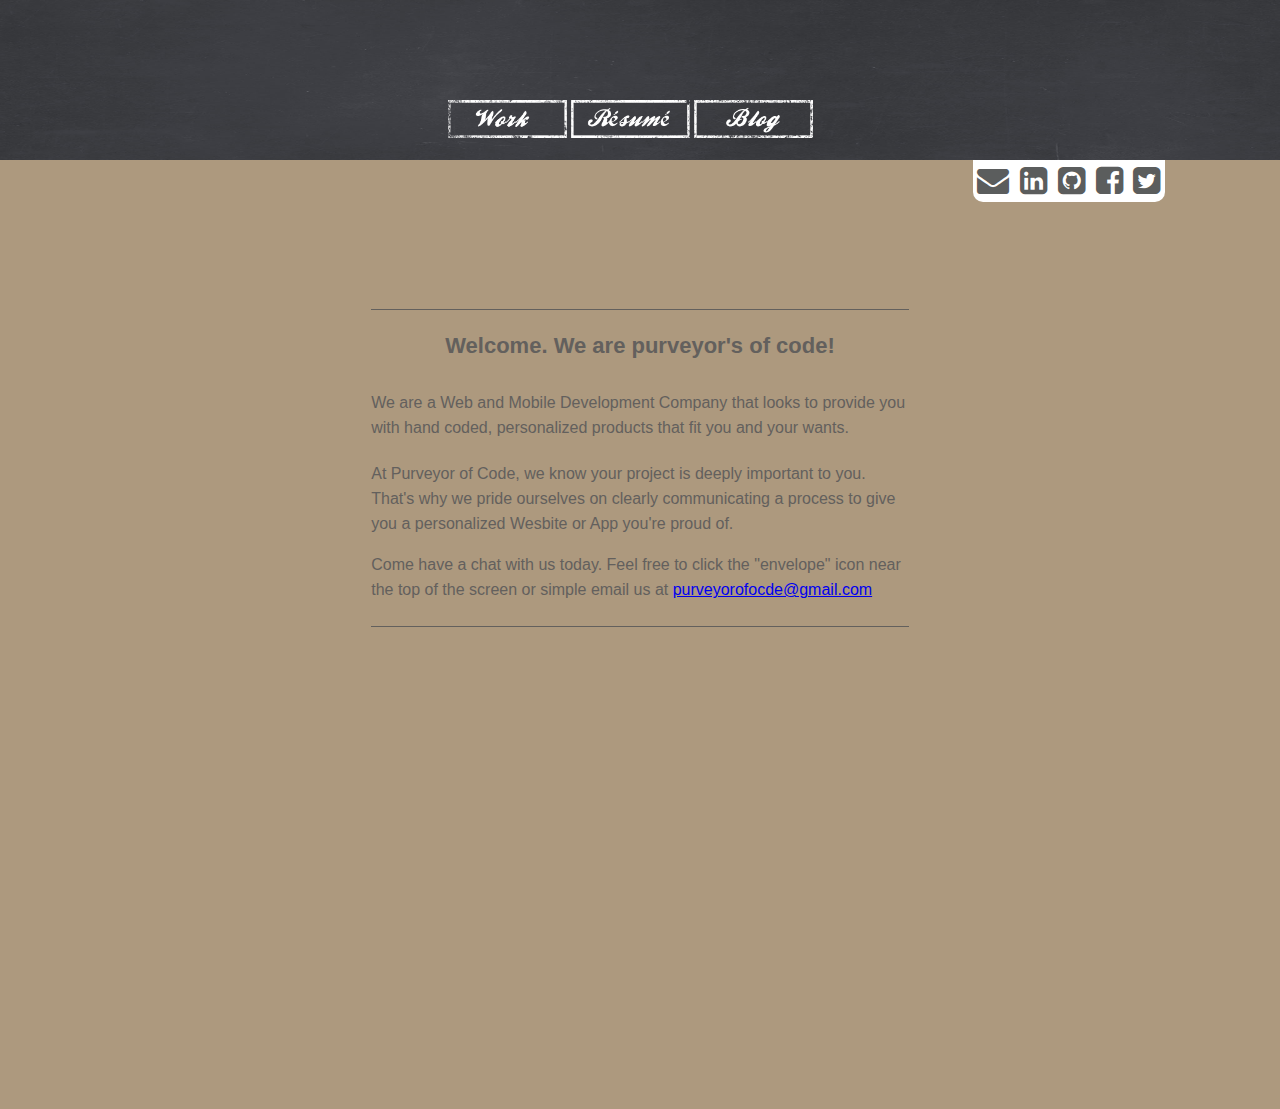
==== blog.html @ 2f60ed20 "add 'mailto:'" ====
<!DOCTYPE html>
<html class="no-js" lang="en" >

<head>
  <meta charset="utf-8">
  <meta name="viewport" content="width=device-width, initial-scale=1.0">

  <title>Damon Jacoby: Purveyor of Fine Coding Services</title>
<link href="http://maxcdn.bootstrapcdn.com/font-awesome/4.1.0/css/font-awesome.min.css" rel="stylesheet">
  <link rel="stylesheet" href="css/normalize.css">
  <link rel="stylesheet" href="css/main.css">
  <link href='http://fonts.googleapis.com/css?family=PT+Sans:700' rel='stylesheet' type='text/css'>
</head>
<body>
  <div class="container_work">
    <nav>
        <img class="bb_nav" src="images/chalkboard1top.jpg">
        <img id="dnav"src="images/pcode.png">
        <div class="nav_links">
          <a href="#"><img class="nav_link" src="images/WorkBox.png"></a>
          <a href="images/damondesignerdeveloperresume2014.pdf" target="_blank"><img class="nav_link" src="images/ResumeBox.png"></a>
          <a href="blog.html"><img class="nav_link" src="images/BlogBox.png"></a>
        </div>
    </nav>
      <div id="social">
        <a href="contact.html"><i class="fa fa-envelope fa-3x"></i></a>
        <a href="https://www.linkedin.com/pub/damon-jacoby/22/7b3/486" target="_blank"><i class="fa fa-linkedin-square fa-3x"></i></a>
        <a href="https://github.com/damonjj" target="_blank"><i class="fa fa-github-square fa-3x"></i></a>
        <a href="https:///www.facebook.com/purveyorofcode" target="_blank"><i class="fa fa-facebook-square fa-3x"></i></i></a>
        <a href="https://twitter.com/damonjj" target="_blank"><i class="fa fa-twitter-square fa-3x"></i></a>

      </div>
      <div class="blog-container">
        <article class="blog_article_container">
          <h1 id="header-blog">Welcome. We are purveyor's of code!</h1>
          <p class="p_blog_padding">We are a Web and Mobile Development Company that looks to provide you with hand coded, personalized products that fit you and your wants.</p>
          <p>At Purveyor of Code, we know your project is deeply important to you. That's why we pride ourselves on clearly communicating a process to give you a personalized Wesbite or App you're proud of.</p><p>Come have a chat with us today. Feel free to click the "envelope" icon near the top of the screen or simple email us at <a href="mailto:purveyerofcode@gmail.com">purveyorofocde@gmail.com</a></p>
        </article>
      </div>
  </div>
</body>
</html>
---- css/main.css ----
body {
  background-image: url('../images/BGRepeatable.jpg');
  -webkit-background-size: cover;
  -moz-background-size: cover;
  -o-background-size: cover;
  background-size: cover;
}

/*img {
  max-width: 100%;
}*/

@font-face {
  font-family: drawing_guides;
  src: url('drawing_guides.tff');
}

p.custom_font{
  font-family: drawing_guides; /* no .ttf */
}

a {
  display: inline;
  height: 300px;
}
#bb {
  width: 100%;
  /* height: 494px; */
  margin-top: 3%;
  -webkit-box-shadow: 0 8px 30px -1px black;
  -moz-box-shadow: 0 8px 30px -1px black;
  box-shadow: 0 8px 30px -1px black;
}

#d {
  position: absolute;
  width: 58%;
  margin-top: 7.5%;
  margin-left: 20%;
}

#bar {
  position: absolute;
  width: 47%;
  margin-top: 7.5%;
  margin-left: 25%;

}

#p {
  position: absolute;
  width: 55%;
  margin-top: -18%;
  margin-left: 22%;
}

#boxes {
  padding-top: 5%;
  width: 80%;
  margin: 0 auto;
  margin-right: 8.1%;

}

.box {
  width: 20%;
  margin-left: 8.5%;}

#followMe {
  padding-top: 4%;
  width: 40%;
  margin: 0 auto;
  /*text-align: center;*/
}

#f {
  width: 93%;
}

#dots {
  position: absolute;
  margin-top: .35%;
  margin-left: -15.5%;
  width: 70%;
}

.smBox {
  width: 80%;
  margin: 0 auto;   
}

.sm {
  margin: 5%;
  margin-left: 9%;
  width: 5%;
}

.follow {
  font-family: 'PT Sans', sans-serif;
  font-size: 2em;
  text-align: center;
  margin-top: -10px;
  margin-left: 3%;
  width: 93%;
  color: white;
}


/* NAV-BAR*/

@font-face {
  font-family: 'MyWebFont';
  src: url('fonts/chalk_line_outline') format('woff'), /* Chrome 6+, Firefox 3.6+, IE 9+, Safari 5.1+ */
       url('fonts/chalk_line_outline.ttf') format('truetype'); /* Chrome 4+, Firefox 3.5, Opera 10+, Safari 3—5 */
}

.nav_header {
  font-family: 'chalk_line_outline';
  color: white;
}

.bb_nav {
  width: 100%;
  height: 10em;/*
  -webkit-box-shadow: 0 4px 2px -2px black;
  -moz-box-shadow: 0 4px 2px -2px black;
  box-shadow: 0 4px 2px -2px black;*/
}

#dnav {
  position: absolute;
  width: 58%;
  margin-top: -14%;
  margin-left: 21%;
}

.nav_links {
  width: 32%;
  margin: 0 auto;
  margin-top: -5%;
  padding-left: 35%;
  position: absolute;
}

.nav_link {
  width: 29%;
}

/*SOCIAL LINKS*/

#social {
  width: 15%;
  background: white;
  text-align: center;
  border-radius: 0 0 10px 10px;
  margin-top: -0.3%;
  margin-left: 76%;
}

.social_links_email {
  width: 13%;
  padding: 2px;
  margin-bottom: 1.5%;
}

.social_links_linkedin {
  width: 13%;
  padding: 2px;
  margin-top: 1%;
}

.social_links_github {
  width: 13%;
  padding: 2px;
  margin-bottom: .7%;
}

.social_links_facebook {
  width: 13%;
  padding: 2px;
  margin-top: 1%;
}


.social_links_twitter {
  width: 13%;
  height: 13%;
  padding: 2px;
  height: 5%;
}

#followMe-nav {
  padding-top: 4%;
  width: 40%;
  margin: 0 auto;
  /*text-align: center;*/
}

#dots-nav {
  position: absolute;
  margin-top: .35%;
  margin-left: -15.5%;
  width: 70%;
}

.follow-nav {
  font-family: 'PT Sans', sans-serif;
  font-size: 2em;
  text-align: center;
  margin-top: -10px;
  margin-left: 3%;
  width: 93%;
  color: white;
}


#chalk-nav {
  /*width: 35%;
  margin: 0 auto;
*/}

.blog-container {
  margin-left: 20%;
  margin-right: 20%;
  height: 800px;
  
  font-size: 16px;
  color: #63605D;
  
  line-height: 25px;
  /*background-color: #3A3B3F;*/
}

.container_work {
  background-color: #AD997E;
}

#header-blog {
  font-size: 22px;
  text-align: center;
  padding-bottom: 3%;
}

.p_blog_padding {
  padding-bottom: 1%;
}
.blog_article_container {
  width: 70%;
  margin: 0 auto;
  margin-top: 14%;
  padding: 1% 0 1% 0;
  border-top: 1px solid #63605D;
  border-bottom: 1px solid #63605D;
}

.FBSVG {
  width: 3em;
}

.fa-3x {
  font-size: 2em;
  padding: .15em .1em .15em .1em;
  color: #5b5d5d;
}

.fa-3x:hover {
  transition: color 0.5s ease;
  color: #8d8488;
}

.wrapper {
    margin: 0 auto;
    max-width: 500px;
    padding: 10% 0 10% 0;
}
 
#contact_form { 
  color: #e5e5e5;
  text-shadow: 0 1px 0 #F7F7F7;
  border-radius: 4px;
  -webkit-border-radius: 4px;
  -moz-border-radius: 4px;
  background: #63605D;
  padding: 25px;   
}
 
 
#ff label { 
  cursor: pointer;
  margin: 4px 0;
  color: #e5e5e5;
  display: block;
  font-weight: 800;
     
}
 
input { 
  display: block;
  width: 90%;
  border-radius: 4px;
  -webkit-border-radius: 4px;
  -moz-border-radius: 4px;
  background-color: #e5e5e5;
  color: #000;
  border: 1px solid #5f5f5f;
  padding: 10px;
  margin-bottom: 25px;
}
 
.sendButton {
    cursor: pointer;
    color: #F7F7F7;
    background-color: #e5e5e5;
    -webkit-border-radius: 16px;
    -moz-border-radius: 16px;
    border-radius: 1px;
    border: 1px solid #e5e5e5;
    color: #63605D;
    font-family: Arial;
    font-size: 16px;
    width:  25%;
    font-weight: bold;
    /*text-shadow: 1px 1px 0px #cc9f52;*/
    margin: 0 auto;
  transition: color 0.5s ease;
}
.sendButton:hover {
  color: #8d8488;

}
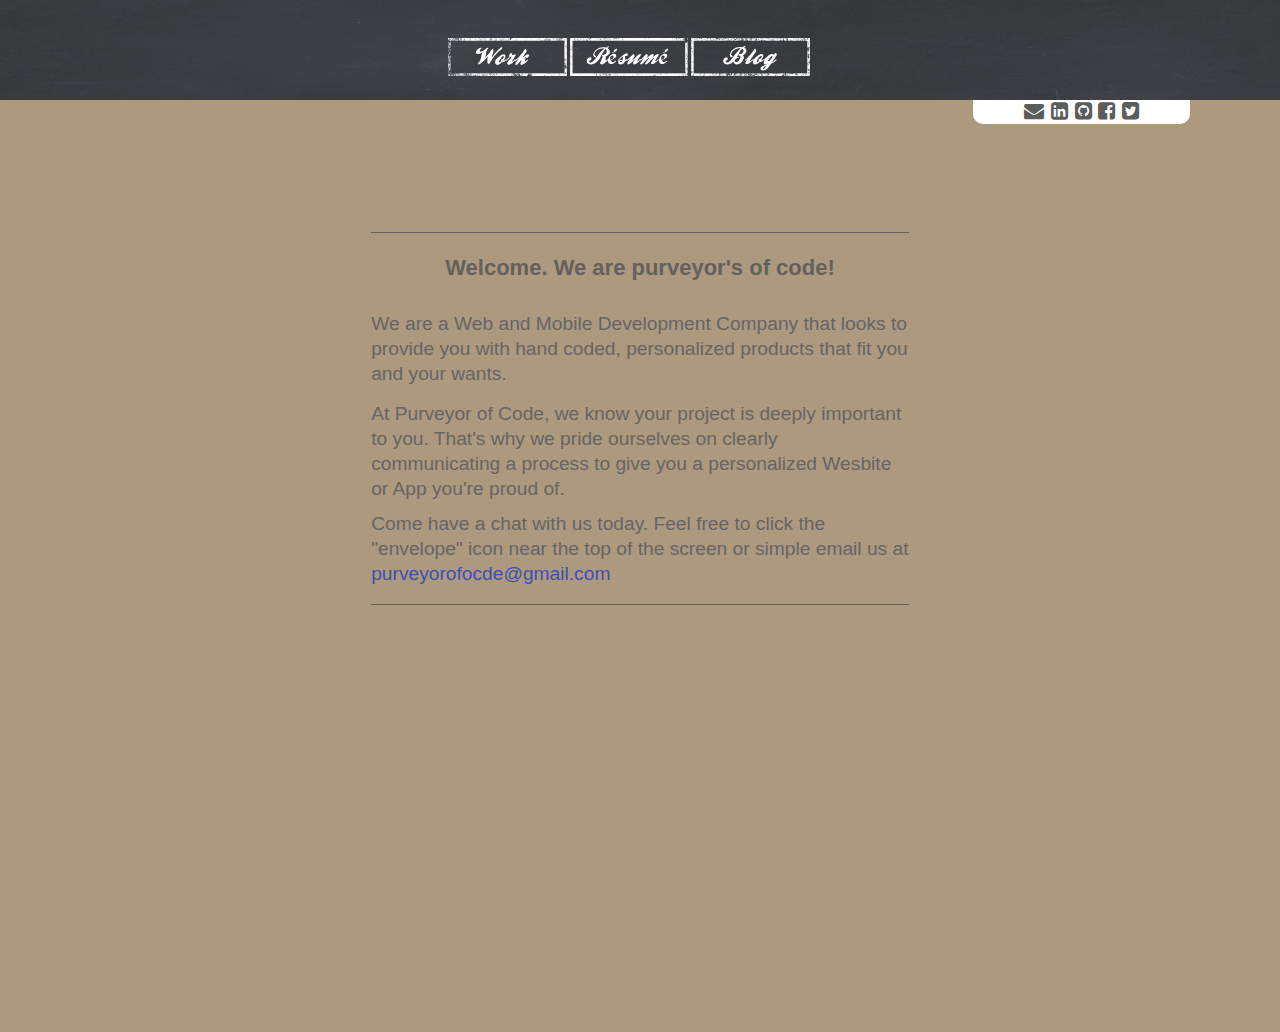
==== commit 484d8aa9: "contact modal" ====
--- a/blog.html
+++ b/blog.html
@@ -23,7 +23,7 @@
         </div>
     </nav>
       <div id="social">
-        <a href="contact.html"><i class="fa fa-envelope fa-3x"></i></a>
+        <a href="contactform.html"><i class="fa fa-envelope fa-3x"></i></a>
         <a href="https://www.linkedin.com/pub/damon-jacoby/22/7b3/486" target="_blank"><i class="fa fa-linkedin-square fa-3x"></i></a>
         <a href="https://github.com/damonjj" target="_blank"><i class="fa fa-github-square fa-3x"></i></a>
         <a href="https:///www.facebook.com/purveyorofcode" target="_blank"><i class="fa fa-facebook-square fa-3x"></i></i></a>
--- a/css/main.css
+++ b/css/main.css
@@ -149,7 +149,7 @@
 /*SOCIAL LINKS*/
 
 #social {
-  width: 15%;
+  width: 17%;
   background: white;
   text-align: center;
   border-radius: 0 0 10px 10px;
@@ -268,7 +268,347 @@
   color: #8d8488;
 }
 
-.wrapper {
+
+
+
+
+
+
+
+
+/*! fancyBox v2.0.6 fancyapps.com | fancyapps.com/fancybox/#license */
+.fancybox-tmp iframe, .fancybox-tmp object {
+  vertical-align: top;
+  padding: 0;
+  margin: 0;
+}
+
+.fancybox-wrap {
+  position: absolute;
+  top: 0;
+  left: 0;
+  z-index: 8020;
+}
+
+.fancybox-skin {
+  position: relative;
+  padding: 0;
+  margin: 0;
+  background: #f9f9f9;
+  color: #444;
+  text-shadow: none;
+  -webkit-border-radius: 4px;
+     -moz-border-radius: 4px;
+          border-radius: 4px;
+}
+
+.fancybox-opened {
+  z-index: 8030;
+}
+
+.fancybox-opened .fancybox-skin {
+  -webkit-box-shadow: 0 10px 25px rgba(0, 0, 0, 0.5);
+     -moz-box-shadow: 0 10px 25px rgba(0, 0, 0, 0.5);
+          box-shadow: 0 10px 25px rgba(0, 0, 0, 0.5);
+}
+
+.fancybox-outer, .fancybox-inner {
+  padding: 0;
+  margin: 0;
+  position: relative;
+  outline: none;
+}
+
+.fancybox-inner {
+  overflow: hidden;
+}
+
+.fancybox-type-iframe .fancybox-inner {
+  -webkit-overflow-scrolling: touch;
+}
+
+.fancybox-error {
+  color: #444;
+  font: 14px/20px "Helvetica Neue",Helvetica,Arial,sans-serif;
+  margin: 0;
+  padding: 10px;
+}
+
+.fancybox-image, .fancybox-iframe {
+  display: block;
+  width: 100%;
+  height: 100%;
+  border: 0;
+  padding: 0;
+  margin: 0;
+  vertical-align: top;
+}
+
+.fancybox-image {
+  max-width: 100%;
+  max-height: 100%;
+}
+
+#fancybox-loading, .fancybox-close, .fancybox-prev span, .fancybox-next span {
+  background-image: url('fancybox_sprite.png');
+}
+
+#fancybox-loading {
+  position: fixed;
+  top: 50%;
+  left: 50%;
+  margin-top: -22px;
+  margin-left: -22px;
+  background-position: 0 -108px;
+  opacity: 0.8;
+  cursor: pointer;
+  z-index: 8020;
+}
+
+#fancybox-loading div {
+  width: 44px;
+  height: 44px;
+  background: url('fancybox_loading.gif') center center no-repeat;
+}
+
+.fancybox-close {
+  position: absolute;
+  top: -18px;
+  right: -18px;
+  width: 36px;
+  height: 36px;
+  cursor: pointer;
+  z-index: 8040;
+}
+
+.fancybox-nav {
+  position: absolute;
+  top: 0;
+  width: 40%;
+  height: 100%;
+  cursor: pointer;
+  background: transparent url('blank.gif'); /* helps IE */
+  -webkit-tap-highlight-color: rgba(0,0,0,0);
+  z-index: 8040;
+}
+
+.fancybox-prev {
+  left: 0;
+}
+
+.fancybox-next {
+  right: 0;
+}
+
+.fancybox-nav span {
+  position: absolute;
+  top: 50%;
+  width: 36px;
+  height: 34px;
+  margin-top: -18px;
+  cursor: pointer;
+  z-index: 8040;
+  visibility: hidden;
+}
+
+.fancybox-prev span {
+  left: 20px;
+  background-position: 0 -36px;
+}
+
+.fancybox-next span {
+  right: 20px;
+  background-position: 0 -72px;
+}
+
+.fancybox-nav:hover span {
+  visibility: visible;
+}
+
+.fancybox-tmp {
+  position: absolute;
+  top: -9999px;
+  left: -9999px;
+  padding: 0;
+  overflow: visible;
+  visibility: hidden;
+}
+
+/* Overlay helper */
+
+#fancybox-overlay {
+  position: absolute;
+  top: 0;
+  left: 0;
+  overflow: hidden;
+  display: none;
+  z-index: 8010;
+  background: #000;
+}
+
+#fancybox-overlay.overlay-fixed {
+  position: fixed;
+  bottom: 0;
+  right: 0;
+}
+
+/* Title helper */
+
+.fancybox-title {
+  visibility: hidden;
+  font: normal 13px/20px "Helvetica Neue",Helvetica,Arial,sans-serif;
+  position: relative;
+  text-shadow: none;
+  z-index: 8050;
+}
+
+.fancybox-opened .fancybox-title {
+  visibility: visible;
+}
+
+.fancybox-title-float-wrap {
+  position: absolute;
+  bottom: 0;
+  right: 50%;
+  margin-bottom: -35px;
+  z-index: 8030;
+  text-align: center;
+}
+
+.fancybox-title-float-wrap .child {
+  display: inline-block;
+  margin-right: -100%;
+  padding: 2px 20px;
+  background: transparent; /* Fallback for web browsers that doesn't support RGBa */
+  background: rgba(0, 0, 0, 0.8);
+  -webkit-border-radius: 15px;
+     -moz-border-radius: 15px;
+          border-radius: 15px;
+  text-shadow: 0 1px 2px #222;
+  color: #FFF;
+  font-weight: bold;
+  line-height: 24px;
+  white-space: nowrap;
+}
+
+.fancybox-title-outside-wrap {
+  position: relative;
+  margin-top: 10px;
+  color: #fff;
+}
+
+.fancybox-title-inside-wrap {
+  margin-top: 10px;
+}
+
+.fancybox-title-over-wrap {
+  position: absolute;
+  bottom: 0;
+  left: 0;
+  color: #fff;
+  padding: 10px;
+  background: #000;
+  background: rgba(0, 0, 0, .8);
+}
+
+
+
+
+
+* { margin: 0; padding: 0; outline: none; }
+html { font-size: 62.5%; height: 101%; }
+
+body { background: #fff; font-family: "Calibri", Arial, sans-serif; }
+img { border: 0; }
+
+a { color: #3a51b2; text-decoration: none; }
+a:hover { text-decoration: underline; }
+
+h2 { font-size: 1.8em; line-height: 1.9em; margin-bottom: 15px;  }
+
+p { color: #656565; font-size: 1.2em; margin-bottom: 10px; }
+
+#wrapper { width: 640px; margin: 0 auto; padding: 30px 45px; }
+
+#inline { display: none; width: 600px; }
+
+label { margin-right: 12px; margin-bottom: 9px; font-family: Georgia, serif; color: #646464; font-size: 1.2em; }
+
+.txt { 
+display: inline-block; 
+color: #676767;
+width: 420px; 
+font-family: Arial, Tahoma, sans-serif; 
+margin-bottom: 10px; 
+border: 1px dotted #ccc; 
+padding: 5px 9px;
+font-size: 1.2em;
+line-height: 1.4em;
+}
+
+.txtarea { 
+display: block; 
+resize: none;
+color: #676767;
+font-family: Arial, Tahoma, sans-serif; 
+margin-bottom: 10px; 
+width: 500px; 
+height: 150px;
+border: 1px dotted #ccc;
+padding: 5px 9px; 
+font-size: 1.2em;
+line-height: 1.4em;
+}
+
+.txt:focus, .txtarea:focus { border-style: solid; border-color: #bababa; color: #444; }
+
+input.error, textarea.error { border-color: #973d3d; border-style: solid; background: #f0bebe; color: #a35959; }
+input.error:focus, textarea.error:focus { border-color: #973d3d; color: #a35959; }
+
+#send { 
+color: #dee5f0;
+display: block;
+cursor: pointer;
+padding: 5px 11px;
+font-size: 1.2em;
+border: solid 1px #224983;
+border-radius: 5px;
+background: #1e4c99; 
+background: -webkit-gradient(linear, left top, left bottom, from(#2f52b7), to(#0e3a7d)); 
+background: -moz-linear-gradient(top, #2f52b7, #0e3a7d); 
+background: -webkit-linear-gradient(top, #2f52b7, #0e3a7d);
+background: -o-linear-gradient(top, #2f52b7, #0e3a7d);
+background: -ms-linear-gradient(top, #2f52b7, #0e3a7d);
+background: linear-gradient(top, #2f52b7, #0e3a7d);
+filter: progid:DXImageTransform.Microsoft.gradient(startColorstr='#2f52b7', endColorstr='#0e3a7d'); 
+}
+#send:hover {
+background: #183d80; 
+background: -webkit-gradient(linear, left top, left bottom, from(#284f9d), to(#0c2b6b)); 
+background: -moz-linear-gradient(top,  #284f9d, #0c2b6b); 
+background: -webkit-linear-gradient(top, #284f9d, #0c2b6b);
+background: -o-linear-gradient(top, #284f9d, #0c2b6b);
+background: -ms-linear-gradient(top, #284f9d, #0c2b6b);
+background: linear-gradient(top, #284f9d, #0c2b6b);
+filter: progid:DXImageTransform.Microsoft.gradient(startColorstr='#284f9d', endColorstr='#0c2b6b');
+}
+#send:active {
+color: #8c9dc0; 
+background: -webkit-gradient(linear, left top, left bottom, from(#0e387d), to(#2f55b7)); 
+background: -moz-linear-gradient(top,  #0e387d,  #2f55b7);
+background: -webkit-linear-gradient(top, #0e387d, #2f55b7);
+background: -o-linear-gradient(top, #0e387d, #2f55b7);
+background: -ms-linear-gradient(top, #0e387d, #2f55b7);
+background: linear-gradient(top, #0e387d, #2f55b7);
+filter: progid:DXImageTransform.Microsoft.gradient(startColorstr='#0e387d', endColorstr='#2f55b7');
+}
+
+
+
+
+
+
+/*.wrapper {
     margin: 0 auto;
     max-width: 500px;
     padding: 10% 0 10% 0;
@@ -321,13 +661,13 @@
     width:  25%;
     font-weight: bold;
     /*text-shadow: 1px 1px 0px #cc9f52;*/
-    margin: 0 auto;
+/*    margin: 0 auto;
   transition: color 0.5s ease;
 }
 .sendButton:hover {
   color: #8d8488;
 
-}
-
-
-
+}*/
+
+
+
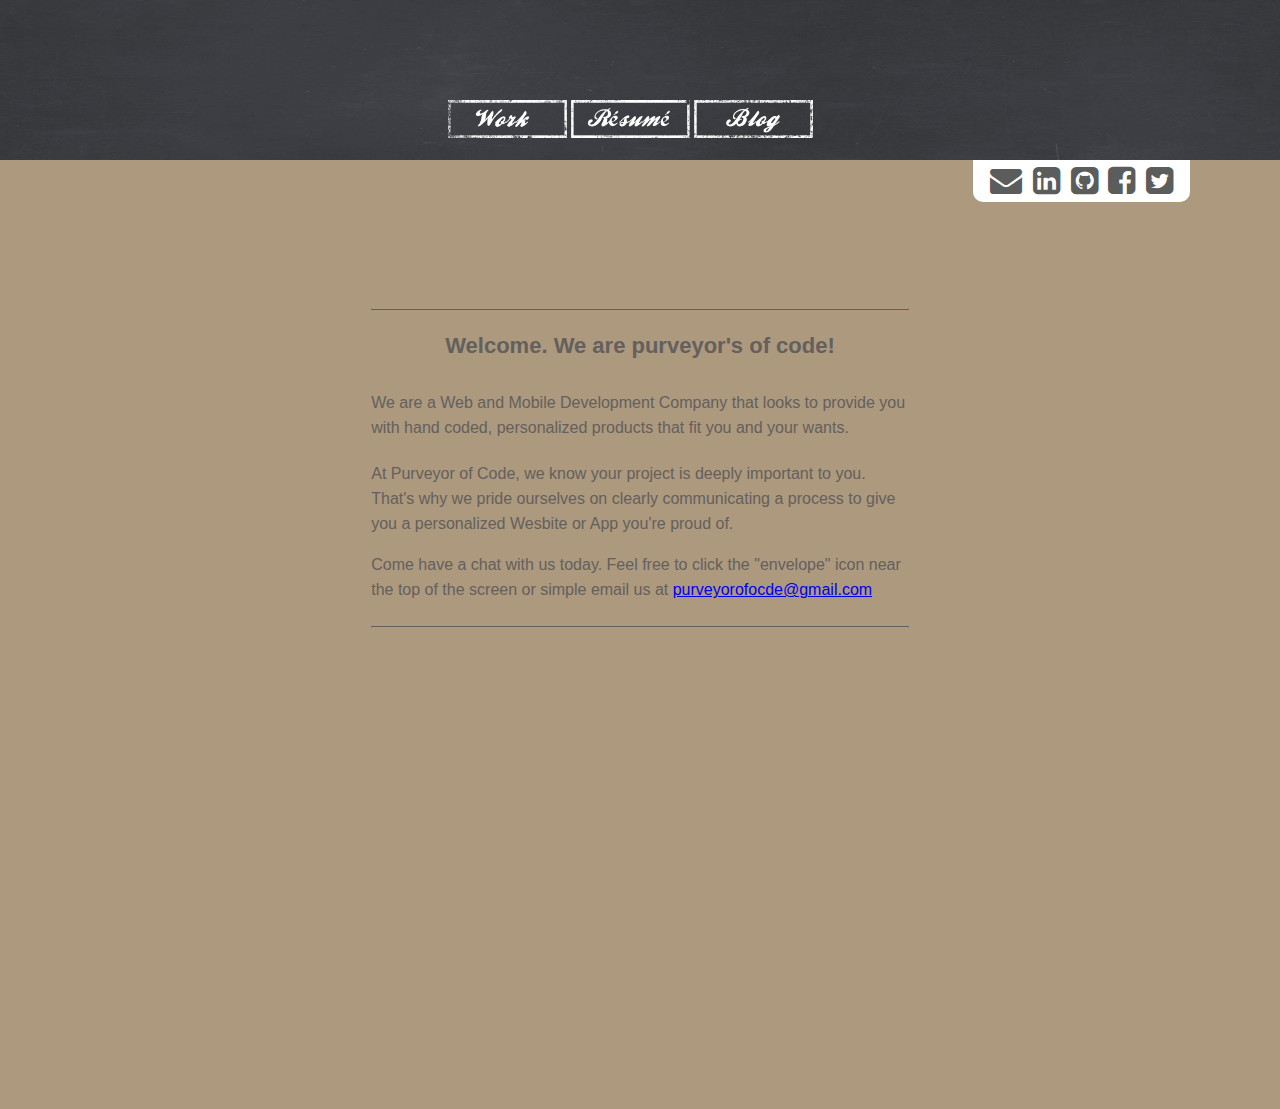
==== commit 3f8e8794: "style contact modal" ====
--- a/blog.html
+++ b/blog.html
@@ -23,7 +23,7 @@
         </div>
     </nav>
       <div id="social">
-        <a href="contactform.html"><i class="fa fa-envelope fa-3x"></i></a>
+        <a href="contact.html"><i class="fa fa-envelope fa-3x"></i></a>
         <a href="https://www.linkedin.com/pub/damon-jacoby/22/7b3/486" target="_blank"><i class="fa fa-linkedin-square fa-3x"></i></a>
         <a href="https://github.com/damonjj" target="_blank"><i class="fa fa-github-square fa-3x"></i></a>
         <a href="https:///www.facebook.com/purveyorofcode" target="_blank"><i class="fa fa-facebook-square fa-3x"></i></i></a>
--- a/css/main.css
+++ b/css/main.css
@@ -268,347 +268,7 @@
   color: #8d8488;
 }
 
-
-
-
-
-
-
-
-
-/*! fancyBox v2.0.6 fancyapps.com | fancyapps.com/fancybox/#license */
-.fancybox-tmp iframe, .fancybox-tmp object {
-  vertical-align: top;
-  padding: 0;
-  margin: 0;
-}
-
-.fancybox-wrap {
-  position: absolute;
-  top: 0;
-  left: 0;
-  z-index: 8020;
-}
-
-.fancybox-skin {
-  position: relative;
-  padding: 0;
-  margin: 0;
-  background: #f9f9f9;
-  color: #444;
-  text-shadow: none;
-  -webkit-border-radius: 4px;
-     -moz-border-radius: 4px;
-          border-radius: 4px;
-}
-
-.fancybox-opened {
-  z-index: 8030;
-}
-
-.fancybox-opened .fancybox-skin {
-  -webkit-box-shadow: 0 10px 25px rgba(0, 0, 0, 0.5);
-     -moz-box-shadow: 0 10px 25px rgba(0, 0, 0, 0.5);
-          box-shadow: 0 10px 25px rgba(0, 0, 0, 0.5);
-}
-
-.fancybox-outer, .fancybox-inner {
-  padding: 0;
-  margin: 0;
-  position: relative;
-  outline: none;
-}
-
-.fancybox-inner {
-  overflow: hidden;
-}
-
-.fancybox-type-iframe .fancybox-inner {
-  -webkit-overflow-scrolling: touch;
-}
-
-.fancybox-error {
-  color: #444;
-  font: 14px/20px "Helvetica Neue",Helvetica,Arial,sans-serif;
-  margin: 0;
-  padding: 10px;
-}
-
-.fancybox-image, .fancybox-iframe {
-  display: block;
-  width: 100%;
-  height: 100%;
-  border: 0;
-  padding: 0;
-  margin: 0;
-  vertical-align: top;
-}
-
-.fancybox-image {
-  max-width: 100%;
-  max-height: 100%;
-}
-
-#fancybox-loading, .fancybox-close, .fancybox-prev span, .fancybox-next span {
-  background-image: url('fancybox_sprite.png');
-}
-
-#fancybox-loading {
-  position: fixed;
-  top: 50%;
-  left: 50%;
-  margin-top: -22px;
-  margin-left: -22px;
-  background-position: 0 -108px;
-  opacity: 0.8;
-  cursor: pointer;
-  z-index: 8020;
-}
-
-#fancybox-loading div {
-  width: 44px;
-  height: 44px;
-  background: url('fancybox_loading.gif') center center no-repeat;
-}
-
-.fancybox-close {
-  position: absolute;
-  top: -18px;
-  right: -18px;
-  width: 36px;
-  height: 36px;
-  cursor: pointer;
-  z-index: 8040;
-}
-
-.fancybox-nav {
-  position: absolute;
-  top: 0;
-  width: 40%;
-  height: 100%;
-  cursor: pointer;
-  background: transparent url('blank.gif'); /* helps IE */
-  -webkit-tap-highlight-color: rgba(0,0,0,0);
-  z-index: 8040;
-}
-
-.fancybox-prev {
-  left: 0;
-}
-
-.fancybox-next {
-  right: 0;
-}
-
-.fancybox-nav span {
-  position: absolute;
-  top: 50%;
-  width: 36px;
-  height: 34px;
-  margin-top: -18px;
-  cursor: pointer;
-  z-index: 8040;
-  visibility: hidden;
-}
-
-.fancybox-prev span {
-  left: 20px;
-  background-position: 0 -36px;
-}
-
-.fancybox-next span {
-  right: 20px;
-  background-position: 0 -72px;
-}
-
-.fancybox-nav:hover span {
-  visibility: visible;
-}
-
-.fancybox-tmp {
-  position: absolute;
-  top: -9999px;
-  left: -9999px;
-  padding: 0;
-  overflow: visible;
-  visibility: hidden;
-}
-
-/* Overlay helper */
-
-#fancybox-overlay {
-  position: absolute;
-  top: 0;
-  left: 0;
-  overflow: hidden;
-  display: none;
-  z-index: 8010;
-  background: #000;
-}
-
-#fancybox-overlay.overlay-fixed {
-  position: fixed;
-  bottom: 0;
-  right: 0;
-}
-
-/* Title helper */
-
-.fancybox-title {
-  visibility: hidden;
-  font: normal 13px/20px "Helvetica Neue",Helvetica,Arial,sans-serif;
-  position: relative;
-  text-shadow: none;
-  z-index: 8050;
-}
-
-.fancybox-opened .fancybox-title {
-  visibility: visible;
-}
-
-.fancybox-title-float-wrap {
-  position: absolute;
-  bottom: 0;
-  right: 50%;
-  margin-bottom: -35px;
-  z-index: 8030;
-  text-align: center;
-}
-
-.fancybox-title-float-wrap .child {
-  display: inline-block;
-  margin-right: -100%;
-  padding: 2px 20px;
-  background: transparent; /* Fallback for web browsers that doesn't support RGBa */
-  background: rgba(0, 0, 0, 0.8);
-  -webkit-border-radius: 15px;
-     -moz-border-radius: 15px;
-          border-radius: 15px;
-  text-shadow: 0 1px 2px #222;
-  color: #FFF;
-  font-weight: bold;
-  line-height: 24px;
-  white-space: nowrap;
-}
-
-.fancybox-title-outside-wrap {
-  position: relative;
-  margin-top: 10px;
-  color: #fff;
-}
-
-.fancybox-title-inside-wrap {
-  margin-top: 10px;
-}
-
-.fancybox-title-over-wrap {
-  position: absolute;
-  bottom: 0;
-  left: 0;
-  color: #fff;
-  padding: 10px;
-  background: #000;
-  background: rgba(0, 0, 0, .8);
-}
-
-
-
-
-
-* { margin: 0; padding: 0; outline: none; }
-html { font-size: 62.5%; height: 101%; }
-
-body { background: #fff; font-family: "Calibri", Arial, sans-serif; }
-img { border: 0; }
-
-a { color: #3a51b2; text-decoration: none; }
-a:hover { text-decoration: underline; }
-
-h2 { font-size: 1.8em; line-height: 1.9em; margin-bottom: 15px;  }
-
-p { color: #656565; font-size: 1.2em; margin-bottom: 10px; }
-
-#wrapper { width: 640px; margin: 0 auto; padding: 30px 45px; }
-
-#inline { display: none; width: 600px; }
-
-label { margin-right: 12px; margin-bottom: 9px; font-family: Georgia, serif; color: #646464; font-size: 1.2em; }
-
-.txt { 
-display: inline-block; 
-color: #676767;
-width: 420px; 
-font-family: Arial, Tahoma, sans-serif; 
-margin-bottom: 10px; 
-border: 1px dotted #ccc; 
-padding: 5px 9px;
-font-size: 1.2em;
-line-height: 1.4em;
-}
-
-.txtarea { 
-display: block; 
-resize: none;
-color: #676767;
-font-family: Arial, Tahoma, sans-serif; 
-margin-bottom: 10px; 
-width: 500px; 
-height: 150px;
-border: 1px dotted #ccc;
-padding: 5px 9px; 
-font-size: 1.2em;
-line-height: 1.4em;
-}
-
-.txt:focus, .txtarea:focus { border-style: solid; border-color: #bababa; color: #444; }
-
-input.error, textarea.error { border-color: #973d3d; border-style: solid; background: #f0bebe; color: #a35959; }
-input.error:focus, textarea.error:focus { border-color: #973d3d; color: #a35959; }
-
-#send { 
-color: #dee5f0;
-display: block;
-cursor: pointer;
-padding: 5px 11px;
-font-size: 1.2em;
-border: solid 1px #224983;
-border-radius: 5px;
-background: #1e4c99; 
-background: -webkit-gradient(linear, left top, left bottom, from(#2f52b7), to(#0e3a7d)); 
-background: -moz-linear-gradient(top, #2f52b7, #0e3a7d); 
-background: -webkit-linear-gradient(top, #2f52b7, #0e3a7d);
-background: -o-linear-gradient(top, #2f52b7, #0e3a7d);
-background: -ms-linear-gradient(top, #2f52b7, #0e3a7d);
-background: linear-gradient(top, #2f52b7, #0e3a7d);
-filter: progid:DXImageTransform.Microsoft.gradient(startColorstr='#2f52b7', endColorstr='#0e3a7d'); 
-}
-#send:hover {
-background: #183d80; 
-background: -webkit-gradient(linear, left top, left bottom, from(#284f9d), to(#0c2b6b)); 
-background: -moz-linear-gradient(top,  #284f9d, #0c2b6b); 
-background: -webkit-linear-gradient(top, #284f9d, #0c2b6b);
-background: -o-linear-gradient(top, #284f9d, #0c2b6b);
-background: -ms-linear-gradient(top, #284f9d, #0c2b6b);
-background: linear-gradient(top, #284f9d, #0c2b6b);
-filter: progid:DXImageTransform.Microsoft.gradient(startColorstr='#284f9d', endColorstr='#0c2b6b');
-}
-#send:active {
-color: #8c9dc0; 
-background: -webkit-gradient(linear, left top, left bottom, from(#0e387d), to(#2f55b7)); 
-background: -moz-linear-gradient(top,  #0e387d,  #2f55b7);
-background: -webkit-linear-gradient(top, #0e387d, #2f55b7);
-background: -o-linear-gradient(top, #0e387d, #2f55b7);
-background: -ms-linear-gradient(top, #0e387d, #2f55b7);
-background: linear-gradient(top, #0e387d, #2f55b7);
-filter: progid:DXImageTransform.Microsoft.gradient(startColorstr='#0e387d', endColorstr='#2f55b7');
-}
-
-
-
-
-
-
-/*.wrapper {
+.wrapper {
     margin: 0 auto;
     max-width: 500px;
     padding: 10% 0 10% 0;
@@ -661,13 +321,13 @@
     width:  25%;
     font-weight: bold;
     /*text-shadow: 1px 1px 0px #cc9f52;*/
-/*    margin: 0 auto;
+    margin: 0 auto;
   transition: color 0.5s ease;
 }
 .sendButton:hover {
   color: #8d8488;
 
-}*/
-
-
-
+}
+
+
+
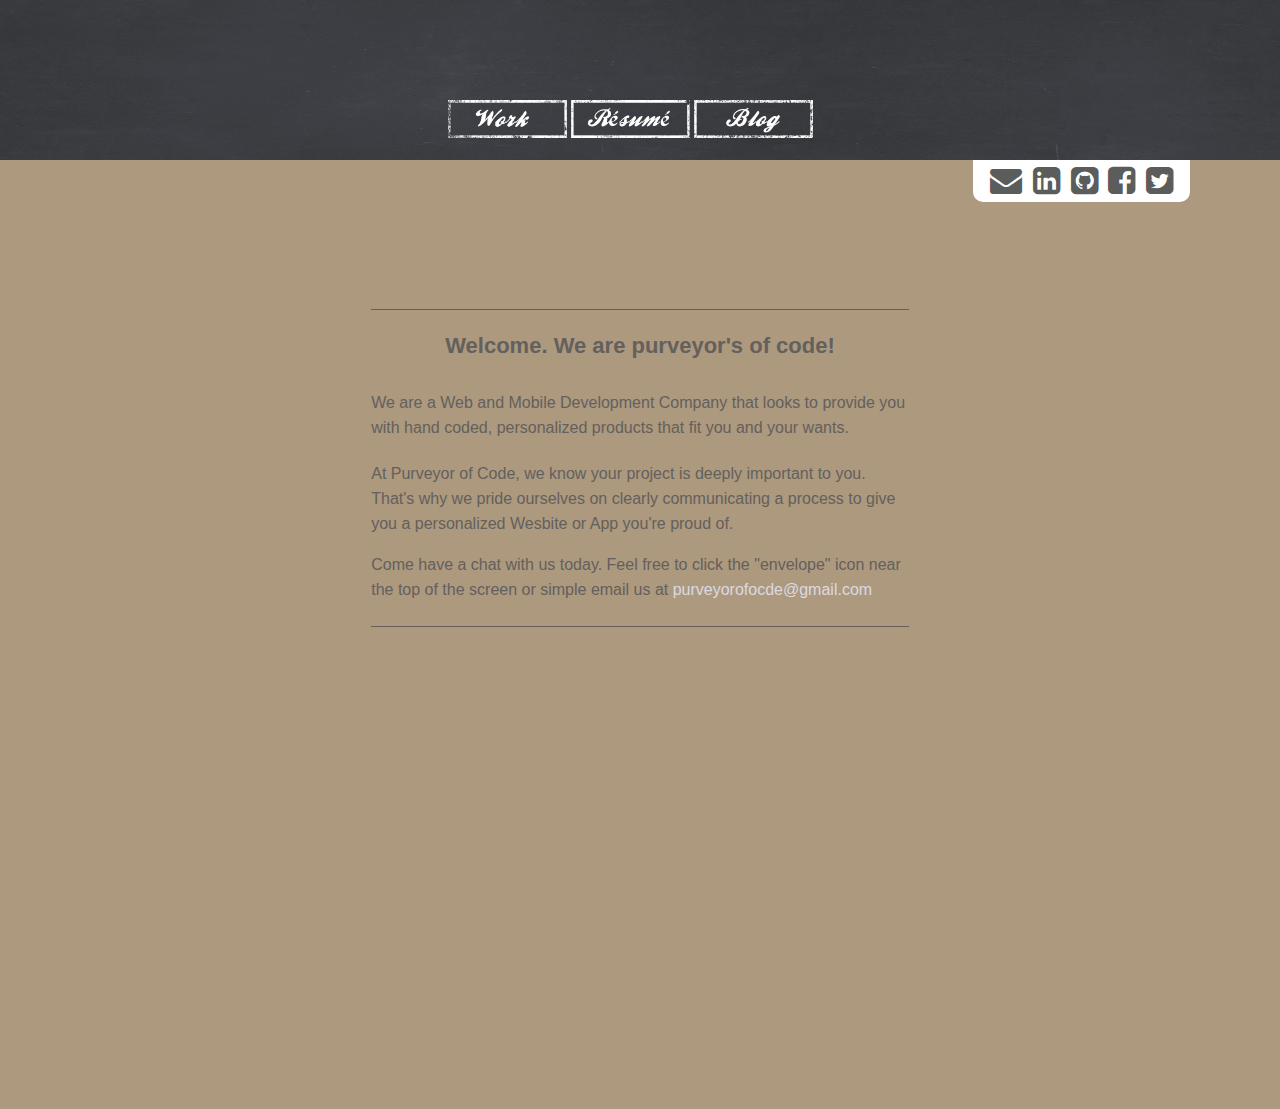
==== commit f2eb80e9: "link title pcode.png to home page and style email link in blog" ====
--- a/blog.html
+++ b/blog.html
@@ -15,7 +15,7 @@
   <div class="container_work">
     <nav>
         <img class="bb_nav" src="images/chalkboard1top.jpg">
-        <img id="dnav"src="images/pcode.png">
+        <a href="index.html"><img id="dnav"src="images/pcode.png"></a>
         <div class="nav_links">
           <a href="#"><img class="nav_link" src="images/WorkBox.png"></a>
           <a href="images/damondesignerdeveloperresume2014.pdf" target="_blank"><img class="nav_link" src="images/ResumeBox.png"></a>
@@ -23,7 +23,7 @@
         </div>
     </nav>
       <div id="social">
-        <a href="contact.html"><i class="fa fa-envelope fa-3x"></i></a>
+        <a href="mailto:purveyorofcode@gmail.com"><i class="fa fa-envelope fa-3x"></i></a>
         <a href="https://www.linkedin.com/pub/damon-jacoby/22/7b3/486" target="_blank"><i class="fa fa-linkedin-square fa-3x"></i></a>
         <a href="https://github.com/damonjj" target="_blank"><i class="fa fa-github-square fa-3x"></i></a>
         <a href="https:///www.facebook.com/purveyorofcode" target="_blank"><i class="fa fa-facebook-square fa-3x"></i></i></a>
@@ -34,7 +34,7 @@
         <article class="blog_article_container">
           <h1 id="header-blog">Welcome. We are purveyor's of code!</h1>
           <p class="p_blog_padding">We are a Web and Mobile Development Company that looks to provide you with hand coded, personalized products that fit you and your wants.</p>
-          <p>At Purveyor of Code, we know your project is deeply important to you. That's why we pride ourselves on clearly communicating a process to give you a personalized Wesbite or App you're proud of.</p><p>Come have a chat with us today. Feel free to click the "envelope" icon near the top of the screen or simple email us at <a href="mailto:purveyerofcode@gmail.com">purveyorofocde@gmail.com</a></p>
+          <p>At Purveyor of Code, we know your project is deeply important to you. That's why we pride ourselves on clearly communicating a process to give you a personalized Wesbite or App you're proud of.</p><p>Come have a chat with us today. Feel free to click the "envelope" icon near the top of the screen or simple email us at <a class="email_link" href="mailto:purveyerofcode@gmail.com">purveyorofocde@gmail.com</a></p>
         </article>
       </div>
   </div>
--- a/css/main.css
+++ b/css/main.css
@@ -329,5 +329,12 @@
 
 }
 
-
-
+.email_link {
+  text-decoration: none;
+  color: #dadae3;
+}
+
+.email_link:hover {
+  text-decoration: none;
+  color: #a69eb0;
+}
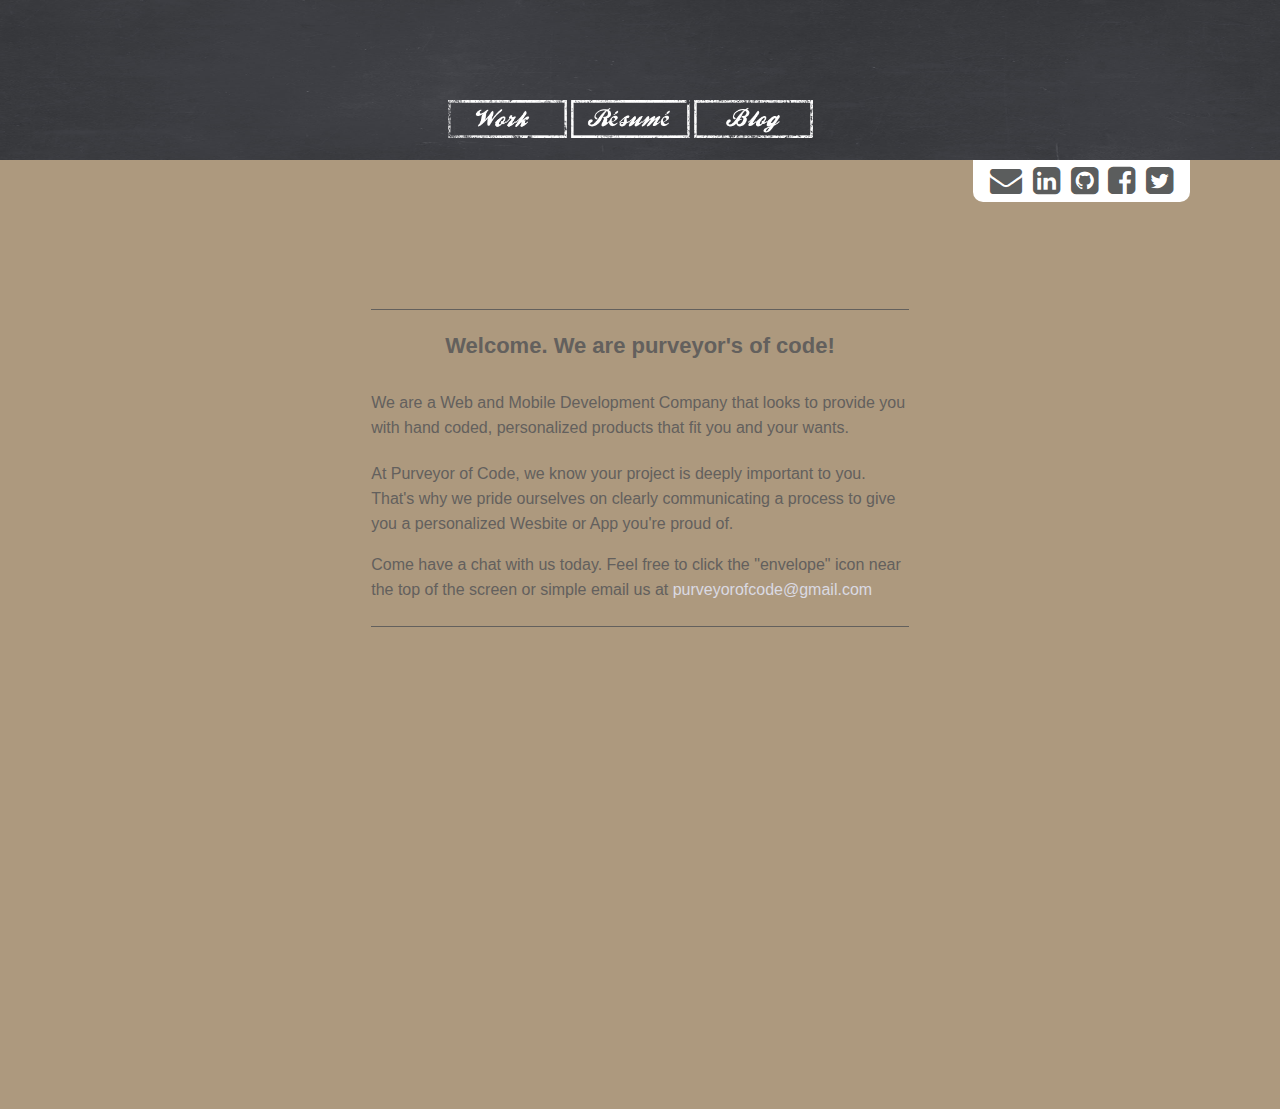
==== commit 8c6e65b8: "link title pcode.png to home page and style email link in blog" ====
--- a/blog.html
+++ b/blog.html
@@ -34,7 +34,7 @@
         <article class="blog_article_container">
           <h1 id="header-blog">Welcome. We are purveyor's of code!</h1>
           <p class="p_blog_padding">We are a Web and Mobile Development Company that looks to provide you with hand coded, personalized products that fit you and your wants.</p>
-          <p>At Purveyor of Code, we know your project is deeply important to you. That's why we pride ourselves on clearly communicating a process to give you a personalized Wesbite or App you're proud of.</p><p>Come have a chat with us today. Feel free to click the "envelope" icon near the top of the screen or simple email us at <a class="email_link" href="mailto:purveyerofcode@gmail.com">purveyorofocde@gmail.com</a></p>
+          <p>At Purveyor of Code, we know your project is deeply important to you. That's why we pride ourselves on clearly communicating a process to give you a personalized Wesbite or App you're proud of.</p><p>Come have a chat with us today. Feel free to click the "envelope" icon near the top of the screen or simple email us at <a class="email_link" href="mailto:purveyerofcode@gmail.com">purveyorofcode@gmail.com</a></p>
         </article>
       </div>
   </div>
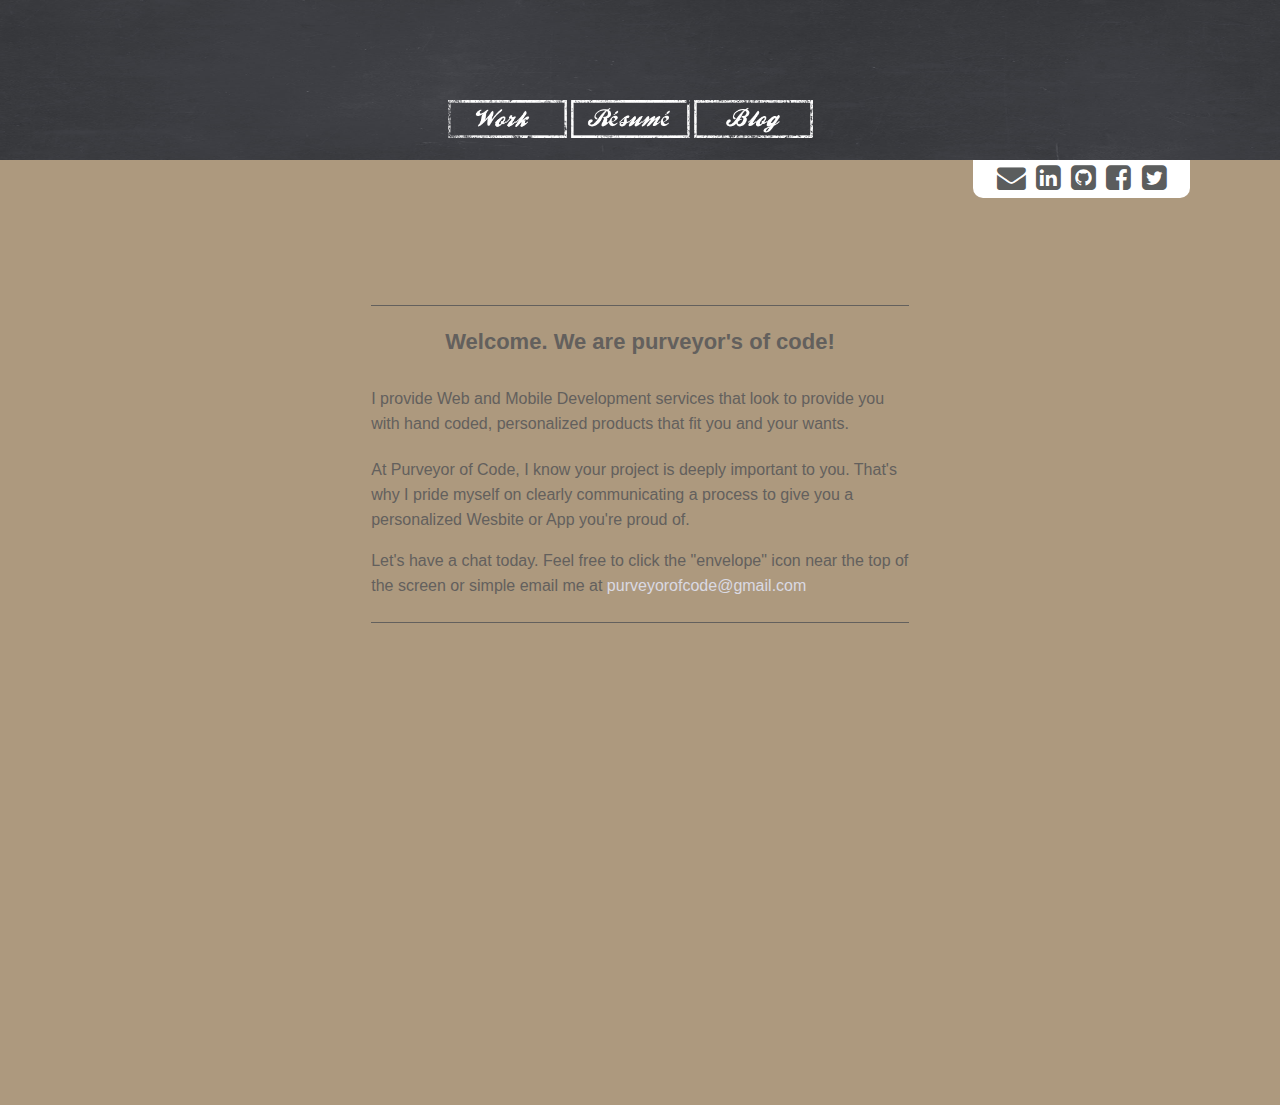
==== commit 146f463f: "responsive blog" ====
--- a/blog.html
+++ b/blog.html
@@ -10,6 +10,9 @@
   <link rel="stylesheet" href="css/normalize.css">
   <link rel="stylesheet" href="css/main.css">
   <link href='http://fonts.googleapis.com/css?family=PT+Sans:700' rel='stylesheet' type='text/css'>
+  <!--[if lt IE 9]>
+    <script src="http://html5shim.googlecode.com/svn/trunk/html5.js"></script>
+  <![endif]-->
 </head>
 <body>
   <div class="container_work">
@@ -33,8 +36,8 @@
       <div class="blog-container">
         <article class="blog_article_container">
           <h1 id="header-blog">Welcome. We are purveyor's of code!</h1>
-          <p class="p_blog_padding">We are a Web and Mobile Development Company that looks to provide you with hand coded, personalized products that fit you and your wants.</p>
-          <p>At Purveyor of Code, we know your project is deeply important to you. That's why we pride ourselves on clearly communicating a process to give you a personalized Wesbite or App you're proud of.</p><p>Come have a chat with us today. Feel free to click the "envelope" icon near the top of the screen or simple email us at <a class="email_link" href="mailto:purveyerofcode@gmail.com">purveyorofcode@gmail.com</a></p>
+          <p class="p_blog_padding blog">I provide Web and Mobile Development services that look to provide you with hand coded, personalized products that fit you and your wants.</p>
+          <p class="blog">At Purveyor of Code, I know your project is deeply important to you. That's why I pride myself on clearly communicating a process to give you a personalized Wesbite or App you're proud of.</p><p class="blog">Let's have a chat today. Feel free to click the "envelope" icon near the top of the screen or simple email me at <a class="email_link" href="mailto:purveyerofcode@gmail.com">purveyorofcode@gmail.com</a></p>
         </article>
       </div>
   </div>
--- a/css/main.css
+++ b/css/main.css
@@ -217,7 +217,8 @@
 #chalk-nav {
   /*width: 35%;
   margin: 0 auto;
-*/}
+*/
+}
 
 .blog-container {
   margin-left: 20%;
@@ -258,7 +259,7 @@
 }
 
 .fa-3x {
-  font-size: 2em;
+  font-size: 1.8em;
   padding: .15em .1em .15em .1em;
   color: #5b5d5d;
 }
@@ -338,3 +339,154 @@
   text-decoration: none;
   color: #a69eb0;
 }
+.work_container {
+  transition: color 0.5s ease;
+  -webkit-transition: color .5s ease;
+     -moz-transition: color .5s ease;
+      -ms-transition: color .5s ease;
+       -o-transition: color .5s ease;
+          transition: color .5s ease;
+  float: left;
+  font-size: 3em;
+  text-align: center;
+  font-weight: bold;
+}
+
+.work_container:hover {
+  color: blue;
+}
+
+.work_container2 {
+  transition: color 0.5s ease;
+  -webkit-transition: color .5s ease;
+     -moz-transition: color .5s ease;
+      -ms-transition: color .5s ease;
+       -o-transition: color .5s ease;
+          transition: color .5s ease;
+  float: left;
+  text-align: center;
+  font-weight: bold;
+}
+
+.fa-graduation-cap {
+  font-size: 12em;
+}
+
+
+.wdi {
+   font-size: 3em;
+}
+
+
+
+/* iPads (portrait and landscape) ----------- */
+@media only screen and (min-width: 781px) and (max-width : 1040px) {
+
+  .fa-3x {
+    font-size: 1.6em;
+/*    padding: .15em .1em .15em .1em;
+    color: #5b5d5d;*/
+  }
+
+  #social {
+    width: 20%;
+    margin-left: 74%;
+    margin-top: -0.5%;
+  }
+
+  .blog_article_container {
+    width: 90%;
+  }
+
+  .bb_nav {
+    width: 100%;
+    height: 8em;
+  }
+
+}
+
+@media only screen and (max-width: 780px) {
+  #social {
+    width: 24%;
+    margin-left: 72%;
+    margin-top: -0.5%;
+  }
+  .fa-3x {
+    font-size: 1.4em;
+  }
+
+  .bb_nav {
+    width: 100%;
+    height: 8em;
+  }
+
+  #dnav {
+    position: absolute;
+    width: 80%;
+    margin-top: -18%;
+    margin-left: 10%;
+  }
+
+  .blog_article_container {
+    width: 100%;
+  }
+}
+
+@media only screen and (max-width: 600px) {
+    .fa-3x {
+    font-size: 1.5em;
+  }
+
+  #social {
+    width: 31%;
+    margin: 0 auto;
+    margin-top: -0.7%;
+  }
+
+  #dnav {
+    position: absolute;
+    width: 80%;
+    margin-top: -26%;
+    margin-left: 10%;
+  }
+
+  .nav_links {
+    width: 55%;
+    margin: 0 auto;
+    margin-top: -11%;
+    padding-left: 26%;
+    position: absolute;
+  }
+}
+
+@media only screen and (min-width: 0px) and (max-width: 480px) {
+  
+  .bb_nav {
+    width: 100%;
+    height: 7em;
+  }
+
+  #social {
+    width: 50%;
+    margin: 0 auto;
+    margin-top: -1.1%;
+  }
+  
+  .blog_article_container {
+    width: 100%;
+    margin-top: 16%;
+  }
+  
+  #header-blog {
+    font-size: 18px;
+    text-align: center;
+    padding-bottom: 3%;
+    line-height: 1.3;
+  }
+
+  .blog {
+    font-size: 14px;
+    line-height: 1.7;
+  }
+}
+
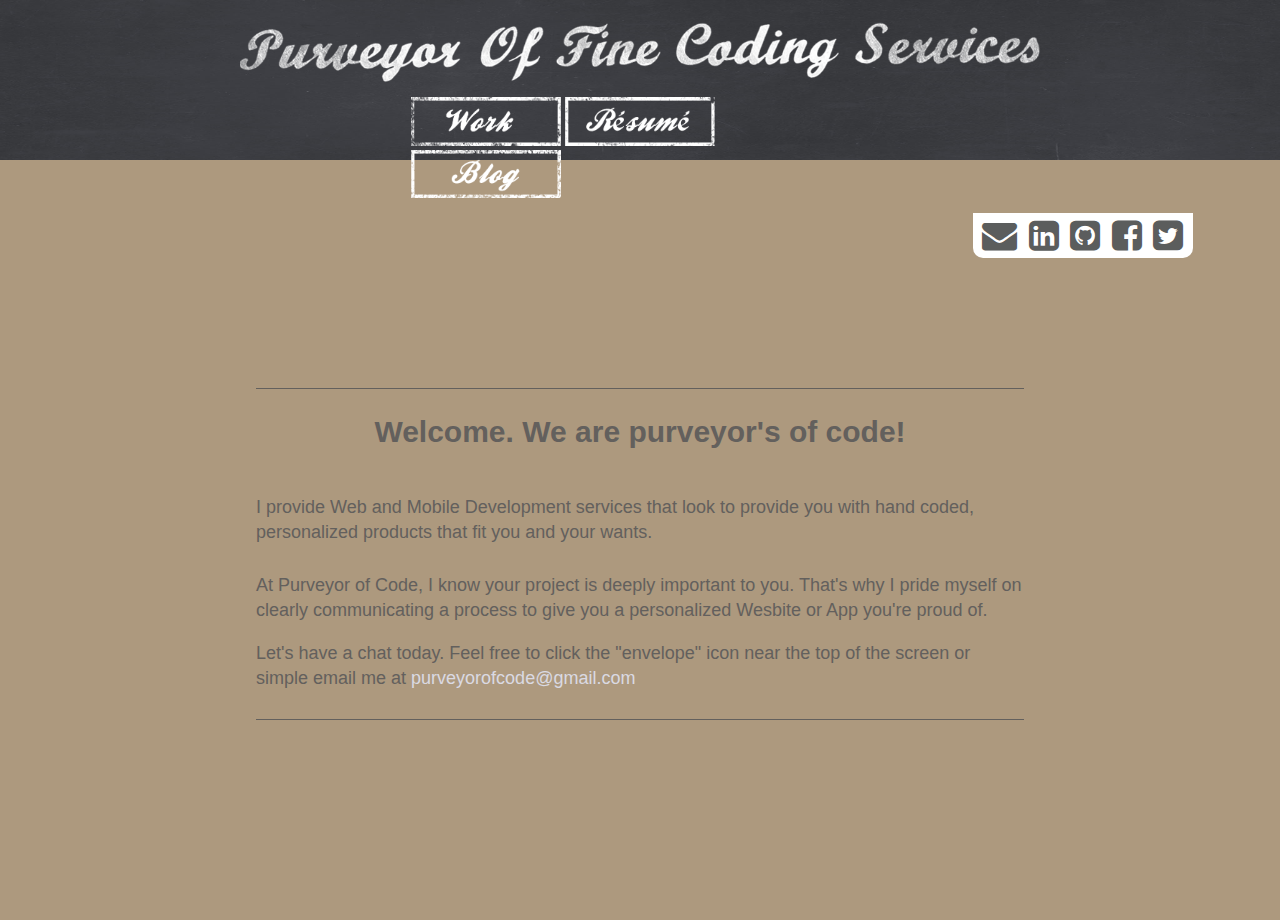
==== commit 456d2a56: "fix" ====
--- a/blog.html
+++ b/blog.html
@@ -18,7 +18,7 @@
   <div class="container_work">
     <nav>
         <img class="bb_nav" src="images/chalkboard1top.jpg">
-        <a href="index.html"><img id="dnav"src="images/pcode.png"></a>
+        <div id="dnav"><a href="index.html"><img src="images/pcode.png"></a></div>
         <div class="nav_links">
           <a href="#"><img class="nav_link" src="images/WorkBox.png"></a>
           <a href="images/damondesignerdeveloperresume2014.pdf" target="_blank"><img class="nav_link" src="images/ResumeBox.png"></a>
--- a/css/main.css
+++ b/css/main.css
@@ -1,4 +1,4 @@
-body {
+#background-main-image-striped {
   background-image: url('../images/BGRepeatable.jpg');
   -webkit-background-size: cover;
   -moz-background-size: cover;
@@ -6,9 +6,11 @@
   background-size: cover;
 }
 
-/*img {
+img {
   max-width: 100%;
-}*/
+  height: auto;
+  width: auto\9; /* ie8 */
+}
 
 @font-face {
   font-family: drawing_guides;
@@ -34,9 +36,9 @@
 
 #d {
   position: absolute;
-  width: 58%;
-  margin-top: 7.5%;
-  margin-left: 20%;
+  width: 73%;
+  margin-top: 4.5%;
+  margin-left: 16%;
 }
 
 #bar {
@@ -128,32 +130,29 @@
 }
 
 #dnav {
-  position: absolute;
-  width: 58%;
-  margin-top: -14%;
-  margin-left: 21%;
+  width: 800px;
+  margin: 0 auto;
+  margin-top: -190px;
 }
 
 .nav_links {
-  width: 32%;
+  width: 458px;
   margin: 0 auto;
-  margin-top: -5%;
-  padding-left: 35%;
-  position: absolute;
+  margin-top: -40px;
 }
 
 .nav_link {
-  width: 29%;
+  width: 150px;
 }
 
 /*SOCIAL LINKS*/
 
 #social {
-  width: 17%;
+  width: 220px;
   background: white;
   text-align: center;
   border-radius: 0 0 10px 10px;
-  margin-top: -0.3%;
+  margin-top: 11px;
   margin-left: 76%;
 }
 
@@ -214,22 +213,15 @@
 }
 
 
-#chalk-nav {
-  /*width: 35%;
-  margin: 0 auto;
-*/
-}
+/*BLOG*/
 
 .blog-container {
   margin-left: 20%;
   margin-right: 20%;
-  height: 800px;
-  
-  font-size: 16px;
+  padding-bottom: 200px;
+  font-size: 18px;
   color: #63605D;
-  
   line-height: 25px;
-  /*background-color: #3A3B3F;*/
 }
 
 .container_work {
@@ -237,19 +229,19 @@
 }
 
 #header-blog {
-  font-size: 22px;
+  font-size: 30px;
   text-align: center;
-  padding-bottom: 3%;
+  padding-bottom: 30px;
 }
 
 .p_blog_padding {
-  padding-bottom: 1%;
-}
+  padding-bottom: 10px;
+}
+
 .blog_article_container {
-  width: 70%;
   margin: 0 auto;
-  margin-top: 14%;
-  padding: 1% 0 1% 0;
+  margin-top: 130px;
+  padding: 10px 0 10px 0;
   border-top: 1px solid #63605D;
   border-bottom: 1px solid #63605D;
 }
@@ -259,7 +251,7 @@
 }
 
 .fa-3x {
-  font-size: 1.8em;
+  font-size: 35px;
   padding: .15em .1em .15em .1em;
   color: #5b5d5d;
 }
@@ -380,113 +372,135 @@
 
 
 /* iPads (portrait and landscape) ----------- */
-@media only screen and (min-width: 781px) and (max-width : 1040px) {
+
+@media(max-width: 1200px) {
+  #wrapper {
+    width: 960px;
+  }
+
+}
+
+@media(max-width: 980px) {
+  #wrapper {
+    width: 768px;
+  }
+
+  #dnav {
+    width: 700px;
+    margin: 0 auto;
+    margin-top: -185px;
+  }
+
+  #social {
+    width: 225px;
+    background: white;
+    text-align: center;
+    border-radius: 0 0 10px 10px;
+    margin: 0 auto;
+    margin-top: 26px;
+  }
+
+  .blog_article_container {
+    margin-top: 90px;
+  }
+}
+
+@media(max-width: 768px) {
+  #wrapper {
+    width: 750px;
+    padding: 20px;
+    box-sizing: border-box;
+  }
+
+  /*SPLASH PAGE*/
+
+  #followMe {
+    display: none;
+  }
+
+  #boxes {
+    padding-top: 50px;
+    width: 500px;
+    margin: 0 auto;
+  }
+
+  .box {
+    width: 135px;
+    padding: 0 10px 0 10px;
+    margin-left: 0; 
+  }
+
+  .smBox {
+    width: 366px;
+    margin: 0 auto;
+  }
+
+  .sm {
+    margin: 0; 
+    margin-left: 0; 
+    width: 40px;
+    padding: 20px 15px 20px 15px;
+  }
+  /*BLOG PAGE*/
+
+
+  .bb_nav {
+    height: 8em;
+  }
+
+  #dnav {
+    width: 450px;
+    margin: 0 auto;
+    margin-top: -140px;
+  }
+
+  .nav_links {
+    width: 308px;
+    margin: 0 auto;
+    margin-top: -19px;
+  }
+
+  .nav_link {
+    width: 100px;
+  }
+
+  .blog-container {
+    font-size: 16px;
+  }
+
+  .header-blog {
+    font-size: 25px;
+  }
+@media(max-width: 767px) {
+  #wrapper {
+    width: 100%;
+    padding: 20px;
+    box-sizing: border-box;
+  }
+}
+
+@media(max-width: 480px) {
+  #wrapper {
+    width: 100%;
+    padding: 15px;
+    box-sizing: border-box;
+  }
+
+  #dnav {
+    width: 440px;
+    margin: 0 auto;
+    margin-top: -135px;
+  }
+
+  #social {
+    width: 200px;
+    margin: 0 auto;
+    margin-top: 21px;
+  }
 
   .fa-3x {
-    font-size: 1.6em;
-/*    padding: .15em .1em .15em .1em;
-    color: #5b5d5d;*/
-  }
-
-  #social {
-    width: 20%;
-    margin-left: 74%;
-    margin-top: -0.5%;
-  }
-
-  .blog_article_container {
-    width: 90%;
-  }
-
-  .bb_nav {
-    width: 100%;
-    height: 8em;
-  }
-
-}
-
-@media only screen and (max-width: 780px) {
-  #social {
-    width: 24%;
-    margin-left: 72%;
-    margin-top: -0.5%;
-  }
-  .fa-3x {
-    font-size: 1.4em;
-  }
-
-  .bb_nav {
-    width: 100%;
-    height: 8em;
-  }
-
-  #dnav {
-    position: absolute;
-    width: 80%;
-    margin-top: -18%;
-    margin-left: 10%;
-  }
-
-  .blog_article_container {
-    width: 100%;
-  }
-}
-
-@media only screen and (max-width: 600px) {
-    .fa-3x {
-    font-size: 1.5em;
-  }
-
-  #social {
-    width: 31%;
-    margin: 0 auto;
-    margin-top: -0.7%;
-  }
-
-  #dnav {
-    position: absolute;
-    width: 80%;
-    margin-top: -26%;
-    margin-left: 10%;
-  }
-
-  .nav_links {
-    width: 55%;
-    margin: 0 auto;
-    margin-top: -11%;
-    padding-left: 26%;
-    position: absolute;
-  }
-}
-
-@media only screen and (min-width: 0px) and (max-width: 480px) {
-  
-  .bb_nav {
-    width: 100%;
-    height: 7em;
-  }
-
-  #social {
-    width: 50%;
-    margin: 0 auto;
-    margin-top: -1.1%;
-  }
-  
-  .blog_article_container {
-    width: 100%;
-    margin-top: 16%;
-  }
-  
-  #header-blog {
-    font-size: 18px;
-    text-align: center;
-    padding-bottom: 3%;
-    line-height: 1.3;
-  }
-
-  .blog {
-    font-size: 14px;
-    line-height: 1.7;
-  }
-}
-
+  font-size: 30px;
+  padding: .15em .1em .15em .1em;
+  color: #5b5d5d;
+  }
+}